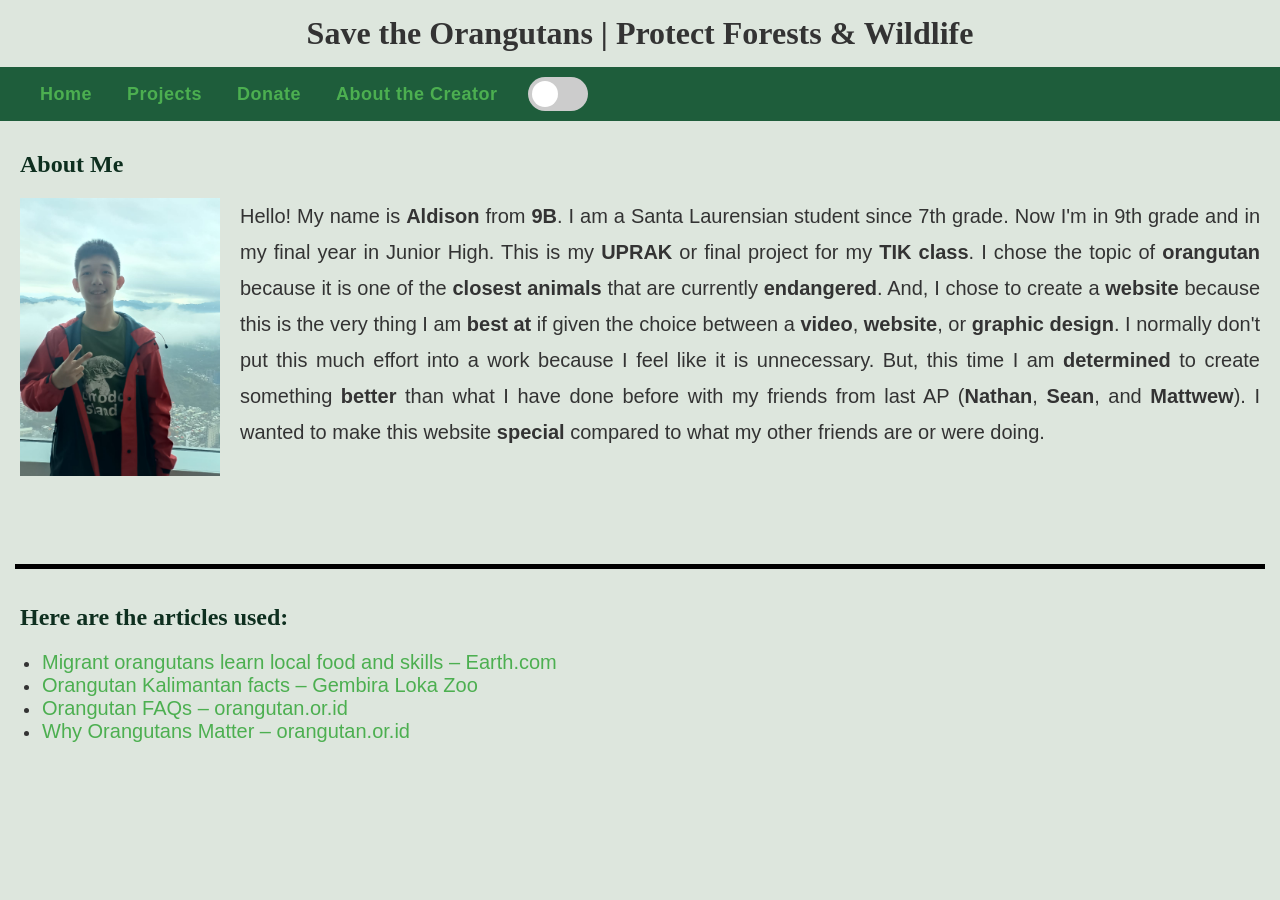
==== aboutme.html @ 76c9c53e "Add files via upload" ====
<!DOCTYPE html>
<html lang="en">
<head>
    <title>About Me</title>
    <link rel="stylesheet" href="style.css">
    <script>
    document.addEventListener("DOMContentLoaded", () => {
        const toggle = document.getElementById('theme-toggle');
        toggle.addEventListener('change', () => {
            document.documentElement.classList.toggle('dark');
        });
    });
    </script>
</head>
<body>
    <header>
        <h1>Save the <strong>Orangutans</strong> | Protect <strong>Forests</strong> & <strong>Wildlife</strong></h1>
        <nav>
            <a href="index.html">Home</a>
            <a href="projects.html">Projects</a>
            <a href="donate.html">Donate</a>
            <a href="aboutme.html">About the Creator</a>
            <label class="switch">
                <input type="checkbox" id="theme-toggle">
                <span class="slider round"></span>
            </label>
        </nav>
    </header>
    <article>
        <h2><strong>About Me</strong></h2>
        <img class="align-left" style="display: block;" src="My Photo.jpg" alt="Me!" width="200px">
        <p>
            Hello! My name is <strong>Aldison</strong> from <strong>9B</strong>. I am a Santa Laurensian student since 7th grade. Now I'm in 9th grade and in my final year in Junior High.
            This is my <strong>UPRAK</strong> or final project for my <strong>TIK class</strong>. 
            I chose the topic of <strong>orangutan</strong> because it is one of the <strong>closest animals</strong> that are currently <strong>endangered</strong>. 
            And, I chose to create a <strong>website</strong> because this is the very thing I am <strong>best at</strong> if given the choice between a <strong>video</strong>, <strong>website</strong>, or <strong>graphic design</strong>. 
            I normally don't put this much effort into a work because I feel like it is unnecessary. But, this time I am <strong>determined</strong> to create something <strong>better</strong> than what I have done before with my friends from last AP (<strong>Nathan</strong>, <strong>Sean</strong>, and <strong>Mattwew</strong>). 
            I wanted to make this website <strong>special</strong> compared to what my other friends are or were doing.
        </p>
    </article>
    <br><br><br>
    <div class="separator"></div>
    <article>
        <h2>Here are the articles used:</h2>
        <ul>
            <li>
                <a href="https://www.earth.com/news/migrant-orangutans-watch-the-locals-to-learn-what-to-eat-and-other-local-customs/" target="_blank" rel="noopener noreferrer">
                    Migrant orangutans learn local food and skills – Earth.com
                </a>
            </li>
            <li>
                <a href="http://www.gembiralokazoo.com/animals/orangutan-kalimantan" target="_blank" rel="noopener noreferrer">
                    Orangutan Kalimantan facts – Gembira Loka Zoo
                </a>
            </li>
            <li>
                <a href="https://www.orangutan.or.id/orangutan-faqs" target="_blank" rel="noopener noreferrer">
                    Orangutan FAQs – orangutan.or.id
                </a>
            </li>
            <li>
                <a href="https://www.orangutan.or.id/why-orangutans-matter" target="_blank" rel="noopener noreferrer">
                    Why Orangutans Matter – orangutan.or.id
                </a>
            </li>
        </ul>
    </article>
</body>
</html>
---- style.css ----
h1 {
  color: var(--text-color);
  text-align: center;
  background-color: var(--bg-color);
  padding: 15px 0px;
  margin-top: 0px;
  margin-bottom: 0px;
  transition: background-color 0.3s ease, color 0.3s ease;
}

h2 {
  color: var(--h2-color);
  text-align: left;
  margin-left: 20px;
  margin-top: 30px;
}

h1, h2 {
  font-family: 'Merriweather', serif;
}

p {
  font-size: 20px;
  line-height: 1.8;
  color: var(--text-color);
  margin: 20px;
  text-align: justify;
}

body {
  font-family: 'Open Sans', sans-serif;
  margin: 0;
  padding: 0;
  background-color: var(--bg-color);
  color: var(--text-color);
  transition: background-color 0.3s, color 0.3s;
}

nav {
  display: flex;
  align-items: center;
  padding: 10px 20px;
  background-color: var(--nav-bg);
}

nav a {
  font-size: 18px;
  color: var(--nav-link);
  padding: 5px;
  margin-right: 10px;
  margin-left: 15px;
  text-decoration: none;
  font-family: 'Open Sans', sans-serif;
  font-weight: 600;
  letter-spacing: 0.5px;
}

nav a:hover {
  color: var(--nav-hover-color);
  background-color: var(--nav-hover-bg);
  border-radius: 4px;
}

img {
  display: block;
  margin: 20px;
  margin-top: 0px;
  max-width: 100%;
  height: auto;
}

p a {
  font-size: 20px;
  color: var(--nav-link);
  font-family: 'Open Sans', sans-serif;
  text-decoration: none;
  padding: 5px;
}

p a:hover {
  color: var(--nav-hover-color);
  background-color: var(--nav-hover-bg);
  border-radius: 4px;
}

ul li a {
  font-size: 20px;
  color: var(--nav-link);
  font-family: 'Open Sans', sans-serif;
  text-decoration: none;
  padding: 2px;
}

ul li a:hover {
  color: var(--nav-hover-color);
  background-color: var(--nav-hover-bg);
  border-radius: 2px;
}

.donate:hover {
  color: var(--nav-hover-color);
  background-color: var(--nav-hover-bg);
  border-radius: 4px;
}

.donate {
  display: block;
  width: max-content;
  margin: 20px auto;
  padding: 21px 34px;
  color: #ffffff;
  background-color: var(--nav-link);
  text-decoration: none;
  font-family: 'Open Sans', sans-serif;
  font-weight: 600;
  border-radius: 4px;
  text-align: center;
  font-size: 20px;
}

input {
  font-size: 16px;
  border: 1px solid #ccc;
  border-radius: 6px;
  margin: 0px 20px 20px;
}

.separator {
  border: none;
  height: 5px;
  background-color: var(--separator);
  width: calc(100% - 30px);
  margin: 40px 15px 35px;
}

.subtitle {
  font-size: 36px;
  color: var(--h2-color);
  text-align: center;
  margin-top: 5px;
}

.align-left {
  float: left;
  margin-right: 20px;
}

.align-right {
  float: right;
  margin-left: 20px;
}

:root {
  /* Light Mode Colors */
  --bg-color: #DDE6DD;        /* page background */
  --text-color: #333;          /* paragraph text */
  --h1-bg: #2A4D2A;           /* H1 background */
  --h1-color: #ffffff;        /* H1 text */
  --h2-color: #0e2f1f;        /* H2 headings */
  --nav-bg: #1E5D3B;          /* nav background */
  --nav-link: #4CAF50;        /* nav links */
  --nav-hover-bg: #F08C42;    /* nav hover background */
  --nav-hover-color: #ffffff; /* nav hover text */
  --separator: #000000;       /* separator line */
}

html.dark {
  /* Dark Mode Overrides */
  --bg-color: #1E1E1E;
  --text-color: #DDE6DD;
  --h1-bg: #184C33;
  --h1-color: #ffffff;
  --h2-color: #A8D5BA;
  --nav-bg: #00230f;
  --nav-link: #F08C42;
  --nav-hover-bg: #4CAF50;
  --nav-hover-color: #ffffff;
  --separator: #ffffff;
}

.switch {
  position: relative;
  display: inline-block;
  width: 60px;
  height: 34px;
  margin-left: 15px;
}

.switch input {
  opacity: 0;
  width: 0;
  height: 0;
}

.slider {
  position: absolute;
  cursor: pointer;
  top: 0;
  left: 0;
  right: 0;
  bottom: 0;
  background-color: #ccc;
  transition: 0.4s;
  border-radius: 34px;
}

.slider::before {
  position: absolute;
  content: "";
  height: 26px;
  width: 26px;
  left: 4px;
  bottom: 4px;
  background-color: white;
  transition: 0.4s;
  border-radius: 50%;
}

.switch input:checked + .slider {
  background-color: #4CAF50;
}

.switch input:checked + .slider::before {
  transform: translateX(26px);
}

.slider.round {
  border-radius: 34px;
}

.slider.round::before {
  border-radius: 50%;
}

.donation-box {
  max-width: 400px;
  margin: 40px auto;
  padding: 20px;
  background-color: var(--bg-color);
  border: 2px solid var(--h2-color);
  text-align: center;
}

.donation-input {
  width: 80%;
  padding: 10px;
  margin: 15px 0;
  font-size: 18px;
  border: 2px solid var(--h2-color);
  border-radius: 4px;
  background-color: transparent;
  color: var(--text-color);
}

.donation-input::placeholder {
  color: var(--text-color);
}

.donation-btn {
  padding: 12px 25px;
  font-size: 18px;
  font-family: 'Open Sans', sans-serif;
  font-weight: 600;
  color: #ffffff;
  background-color: var(--nav-link);
  border: none;
  border-radius: 4px;
}

.donation-btn:hover {
  background-color: var(--nav-hover-bg);
}
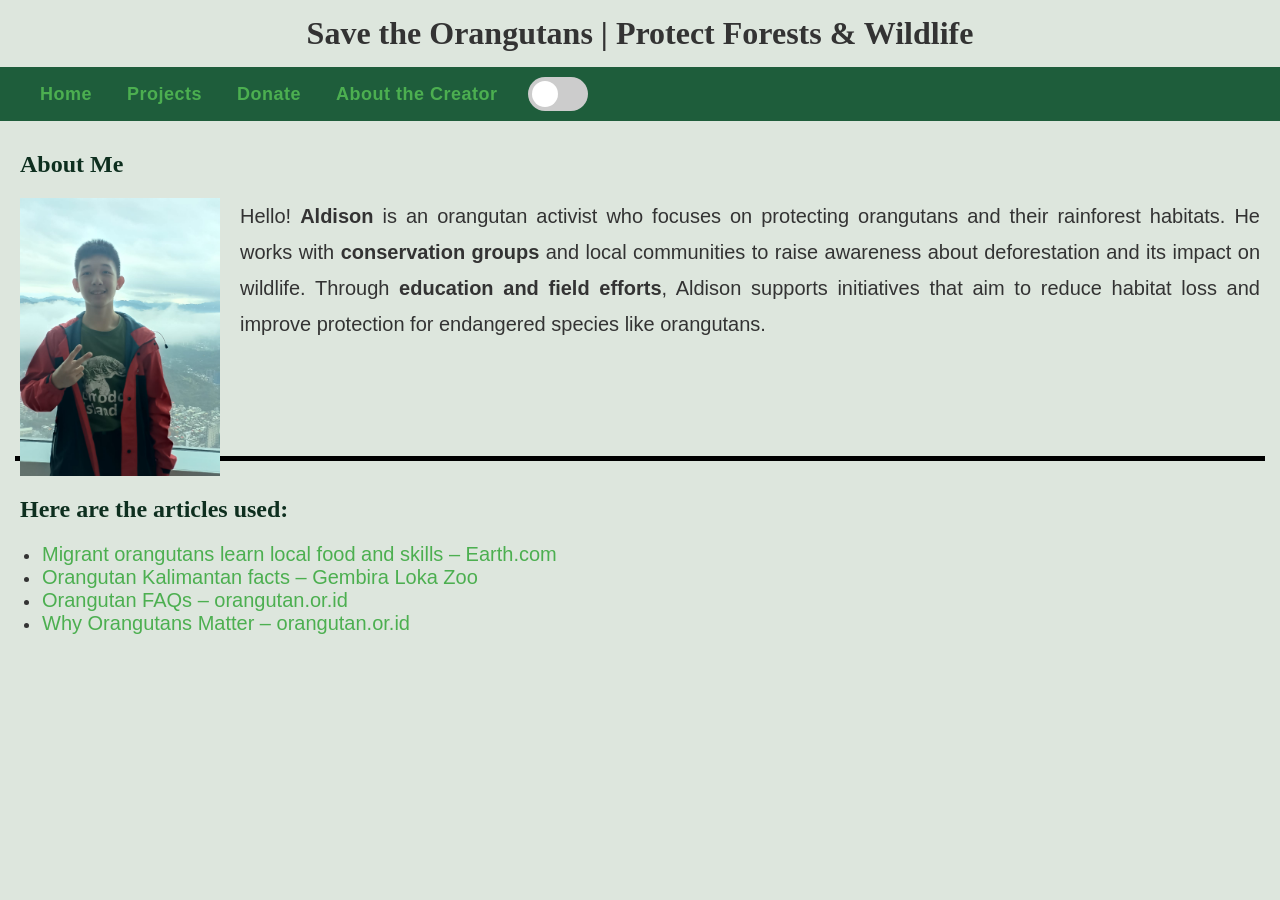
==== commit 3f401530: "Update aboutme.html" ====
--- a/aboutme.html
+++ b/aboutme.html
@@ -30,12 +30,9 @@
         <h2><strong>About Me</strong></h2>
         <img class="align-left" style="display: block;" src="My Photo.jpg" alt="Me!" width="200px">
         <p>
-            Hello! My name is <strong>Aldison</strong> from <strong>9B</strong>. I am a Santa Laurensian student since 7th grade. Now I'm in 9th grade and in my final year in Junior High.
-            This is my <strong>UPRAK</strong> or final project for my <strong>TIK class</strong>. 
-            I chose the topic of <strong>orangutan</strong> because it is one of the <strong>closest animals</strong> that are currently <strong>endangered</strong>. 
-            And, I chose to create a <strong>website</strong> because this is the very thing I am <strong>best at</strong> if given the choice between a <strong>video</strong>, <strong>website</strong>, or <strong>graphic design</strong>. 
-            I normally don't put this much effort into a work because I feel like it is unnecessary. But, this time I am <strong>determined</strong> to create something <strong>better</strong> than what I have done before with my friends from last AP (<strong>Nathan</strong>, <strong>Sean</strong>, and <strong>Mattwew</strong>). 
-            I wanted to make this website <strong>special</strong> compared to what my other friends are or were doing.
+            Hello! <b>Aldison</b> is an orangutan activist who focuses on protecting orangutans and their rainforest habitats. 
+            He works with <b>conservation groups</b> and local communities to raise awareness about deforestation and its impact on wildlife. 
+            Through <b>education and field efforts</b>, Aldison supports initiatives that aim to reduce habitat loss and improve protection for endangered species like orangutans.
         </p>
     </article>
     <br><br><br>
@@ -66,4 +63,4 @@
         </ul>
     </article>
 </body>
-</html>+</html>
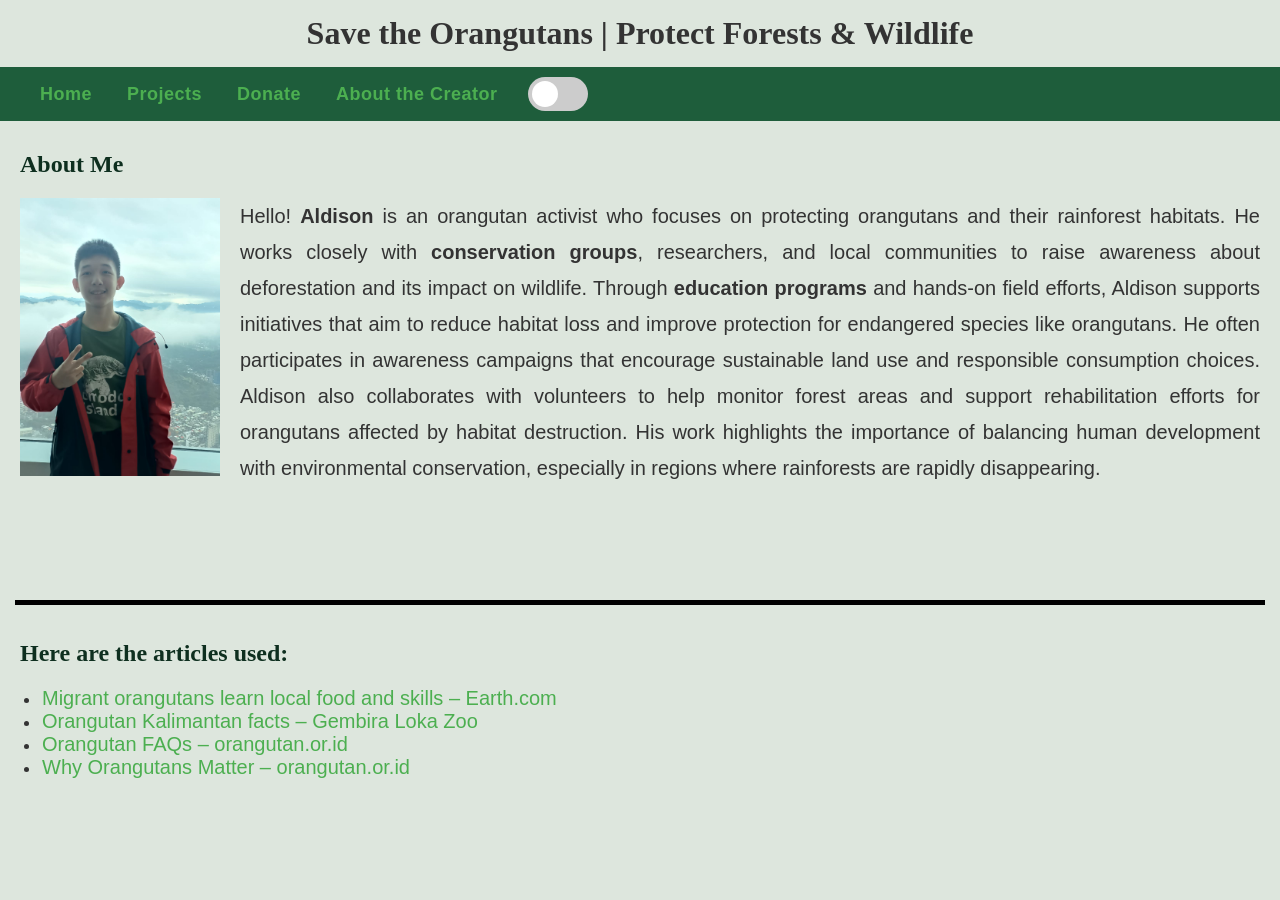
==== commit 9f657b05: "Enhance About Me section with detailed information Updated the 'About Me' section to provide more de" ====
--- a/aboutme.html
+++ b/aboutme.html
@@ -29,11 +29,11 @@
     <article>
         <h2><strong>About Me</strong></h2>
         <img class="align-left" style="display: block;" src="My Photo.jpg" alt="Me!" width="200px">
-        <p>
-            Hello! <b>Aldison</b> is an orangutan activist who focuses on protecting orangutans and their rainforest habitats. 
-            He works with <b>conservation groups</b> and local communities to raise awareness about deforestation and its impact on wildlife. 
-            Through <b>education and field efforts</b>, Aldison supports initiatives that aim to reduce habitat loss and improve protection for endangered species like orangutans.
-        </p>
+            <p>
+                Hello! <b>Aldison</b> is an orangutan activist who focuses on protecting orangutans and their rainforest habitats. He works closely with <b>conservation groups</b>, researchers, and local communities to raise awareness about deforestation and its impact on wildlife. 
+                Through <b>education programs</b> and hands-on field efforts, Aldison supports initiatives that aim to reduce habitat loss and improve protection for endangered species like orangutans. He often participates in awareness campaigns that encourage sustainable land use and responsible consumption choices. 
+                Aldison also collaborates with volunteers to help monitor forest areas and support rehabilitation efforts for orangutans affected by habitat destruction. His work highlights the importance of balancing human development with environmental conservation, especially in regions where rainforests are rapidly disappearing.
+            </p>
     </article>
     <br><br><br>
     <div class="separator"></div>
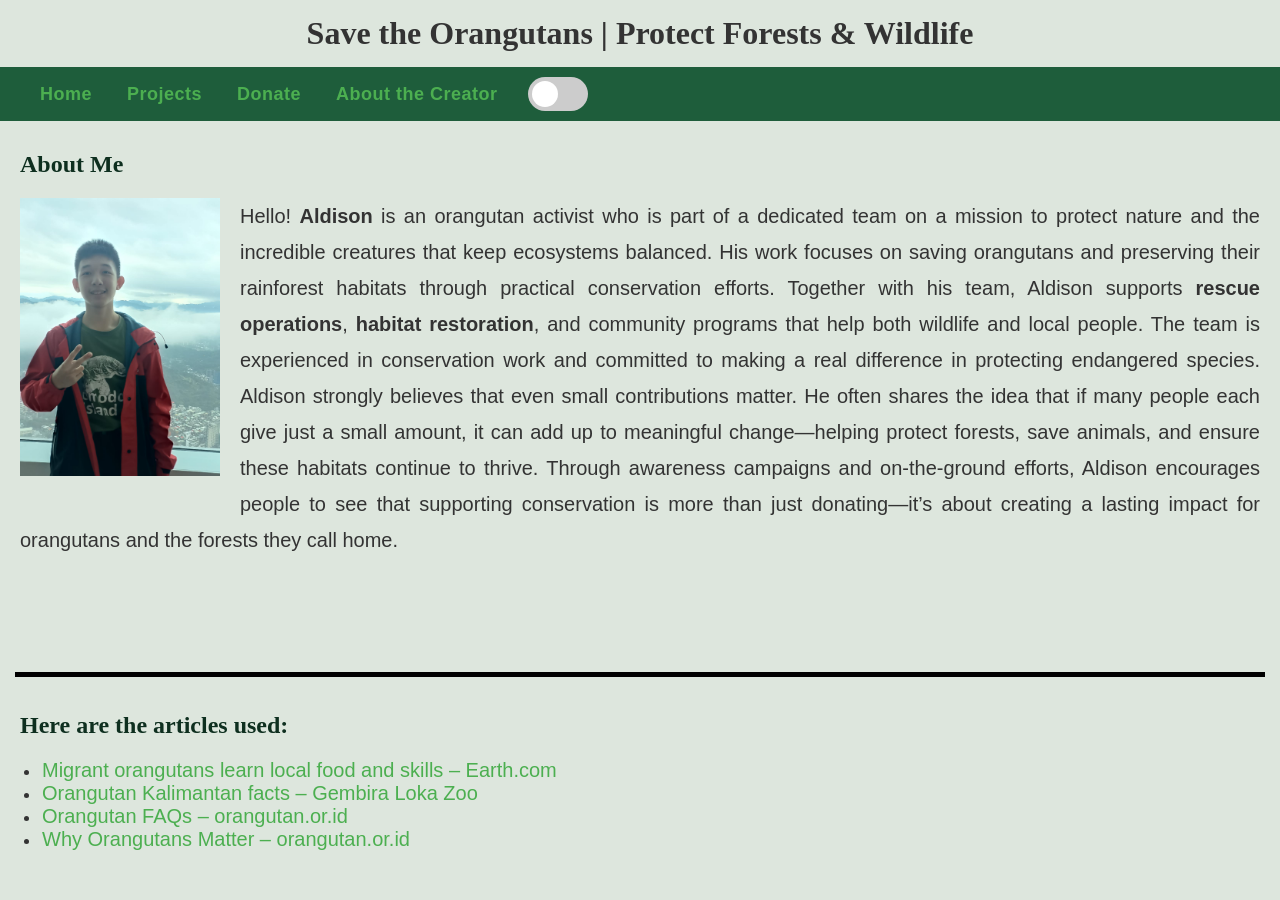
==== commit 26884f46: "Revise About Me section for clarity and impact Updated the content in the 'About Me' section to refl" ====
--- a/aboutme.html
+++ b/aboutme.html
@@ -30,9 +30,10 @@
         <h2><strong>About Me</strong></h2>
         <img class="align-left" style="display: block;" src="My Photo.jpg" alt="Me!" width="200px">
             <p>
-                Hello! <b>Aldison</b> is an orangutan activist who focuses on protecting orangutans and their rainforest habitats. He works closely with <b>conservation groups</b>, researchers, and local communities to raise awareness about deforestation and its impact on wildlife. 
-                Through <b>education programs</b> and hands-on field efforts, Aldison supports initiatives that aim to reduce habitat loss and improve protection for endangered species like orangutans. He often participates in awareness campaigns that encourage sustainable land use and responsible consumption choices. 
-                Aldison also collaborates with volunteers to help monitor forest areas and support rehabilitation efforts for orangutans affected by habitat destruction. His work highlights the importance of balancing human development with environmental conservation, especially in regions where rainforests are rapidly disappearing.
+                Hello! <b>Aldison</b> is an orangutan activist who is part of a dedicated team on a mission to protect nature and the incredible creatures that keep ecosystems balanced. His work focuses on saving orangutans and preserving their rainforest habitats through practical conservation efforts. 
+                Together with his team, Aldison supports <b>rescue operations</b>, <b>habitat restoration</b>, and community programs that help both wildlife and local people. The team is experienced in conservation work and committed to making a real difference in protecting endangered species. 
+                Aldison strongly believes that even small contributions matter. He often shares the idea that if many people each give just a small amount, it can add up to meaningful change—helping protect forests, save animals, and ensure these habitats continue to thrive. 
+                Through awareness campaigns and on-the-ground efforts, Aldison encourages people to see that supporting conservation is more than just donating—it’s about creating a lasting impact for orangutans and the forests they call home.
             </p>
     </article>
     <br><br><br>
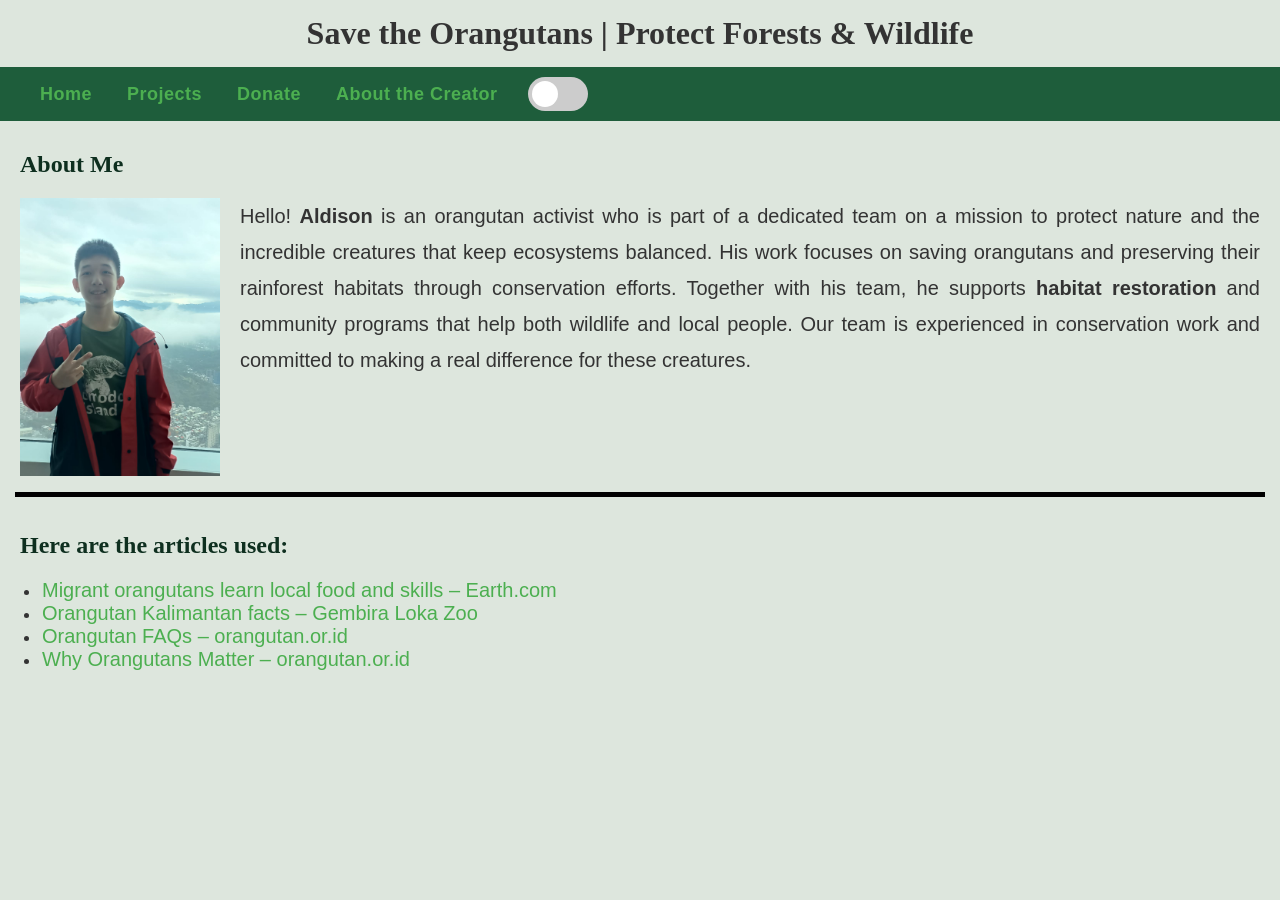
==== commit 6315e7e4: "Revise About Me page content and structure Updated the content and structure of the About Me page, i" ====
--- a/aboutme.html
+++ b/aboutme.html
@@ -30,11 +30,8 @@
         <h2><strong>About Me</strong></h2>
         <img class="align-left" style="display: block;" src="My Photo.jpg" alt="Me!" width="200px">
             <p>
-                Hello! <b>Aldison</b> is an orangutan activist who is part of a dedicated team on a mission to protect nature and the incredible creatures that keep ecosystems balanced. His work focuses on saving orangutans and preserving their rainforest habitats through practical conservation efforts. 
-                Together with his team, Aldison supports <b>rescue operations</b>, <b>habitat restoration</b>, and community programs that help both wildlife and local people. The team is experienced in conservation work and committed to making a real difference in protecting endangered species. 
-                Aldison strongly believes that even small contributions matter. He often shares the idea that if many people each give just a small amount, it can add up to meaningful change—helping protect forests, save animals, and ensure these habitats continue to thrive. 
-                Through awareness campaigns and on-the-ground efforts, Aldison encourages people to see that supporting conservation is more than just donating—it’s about creating a lasting impact for orangutans and the forests they call home.
-            </p>
+                Hello! <b>Aldison</b> is an orangutan activist who is part of a dedicated team on a mission to protect nature and the incredible creatures that keep ecosystems balanced. His work focuses on saving orangutans and preserving their rainforest habitats through conservation efforts. 
+                Together with his team, he supports <b>habitat restoration</b> and community programs that help both wildlife and local people. Our team is experienced in conservation work and committed to making a real difference for these creatures.
     </article>
     <br><br><br>
     <div class="separator"></div>
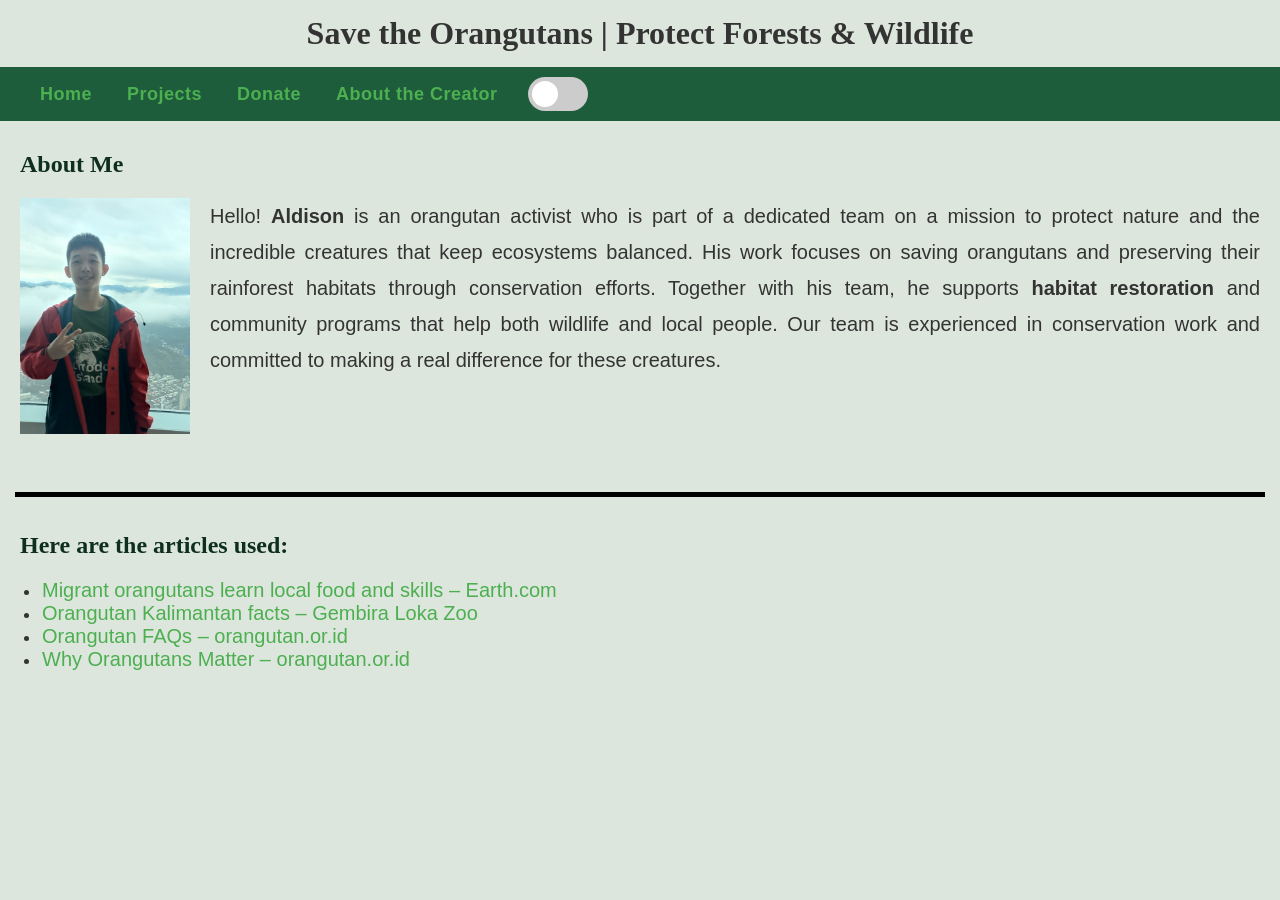
==== commit a45e9e90: "Fix HTML formatting and update image width" ====
--- a/aboutme.html
+++ b/aboutme.html
@@ -28,7 +28,7 @@
     </header>
     <article>
         <h2><strong>About Me</strong></h2>
-        <img class="align-left" style="display: block;" src="My Photo.jpg" alt="Me!" width="200px">
+        <img class="align-left" style="display: block;" src="My Photo.jpg" alt="Me!" width="170px">
             <p>
                 Hello! <b>Aldison</b> is an orangutan activist who is part of a dedicated team on a mission to protect nature and the incredible creatures that keep ecosystems balanced. His work focuses on saving orangutans and preserving their rainforest habitats through conservation efforts. 
                 Together with his team, he supports <b>habitat restoration</b> and community programs that help both wildlife and local people. Our team is experienced in conservation work and committed to making a real difference for these creatures.
